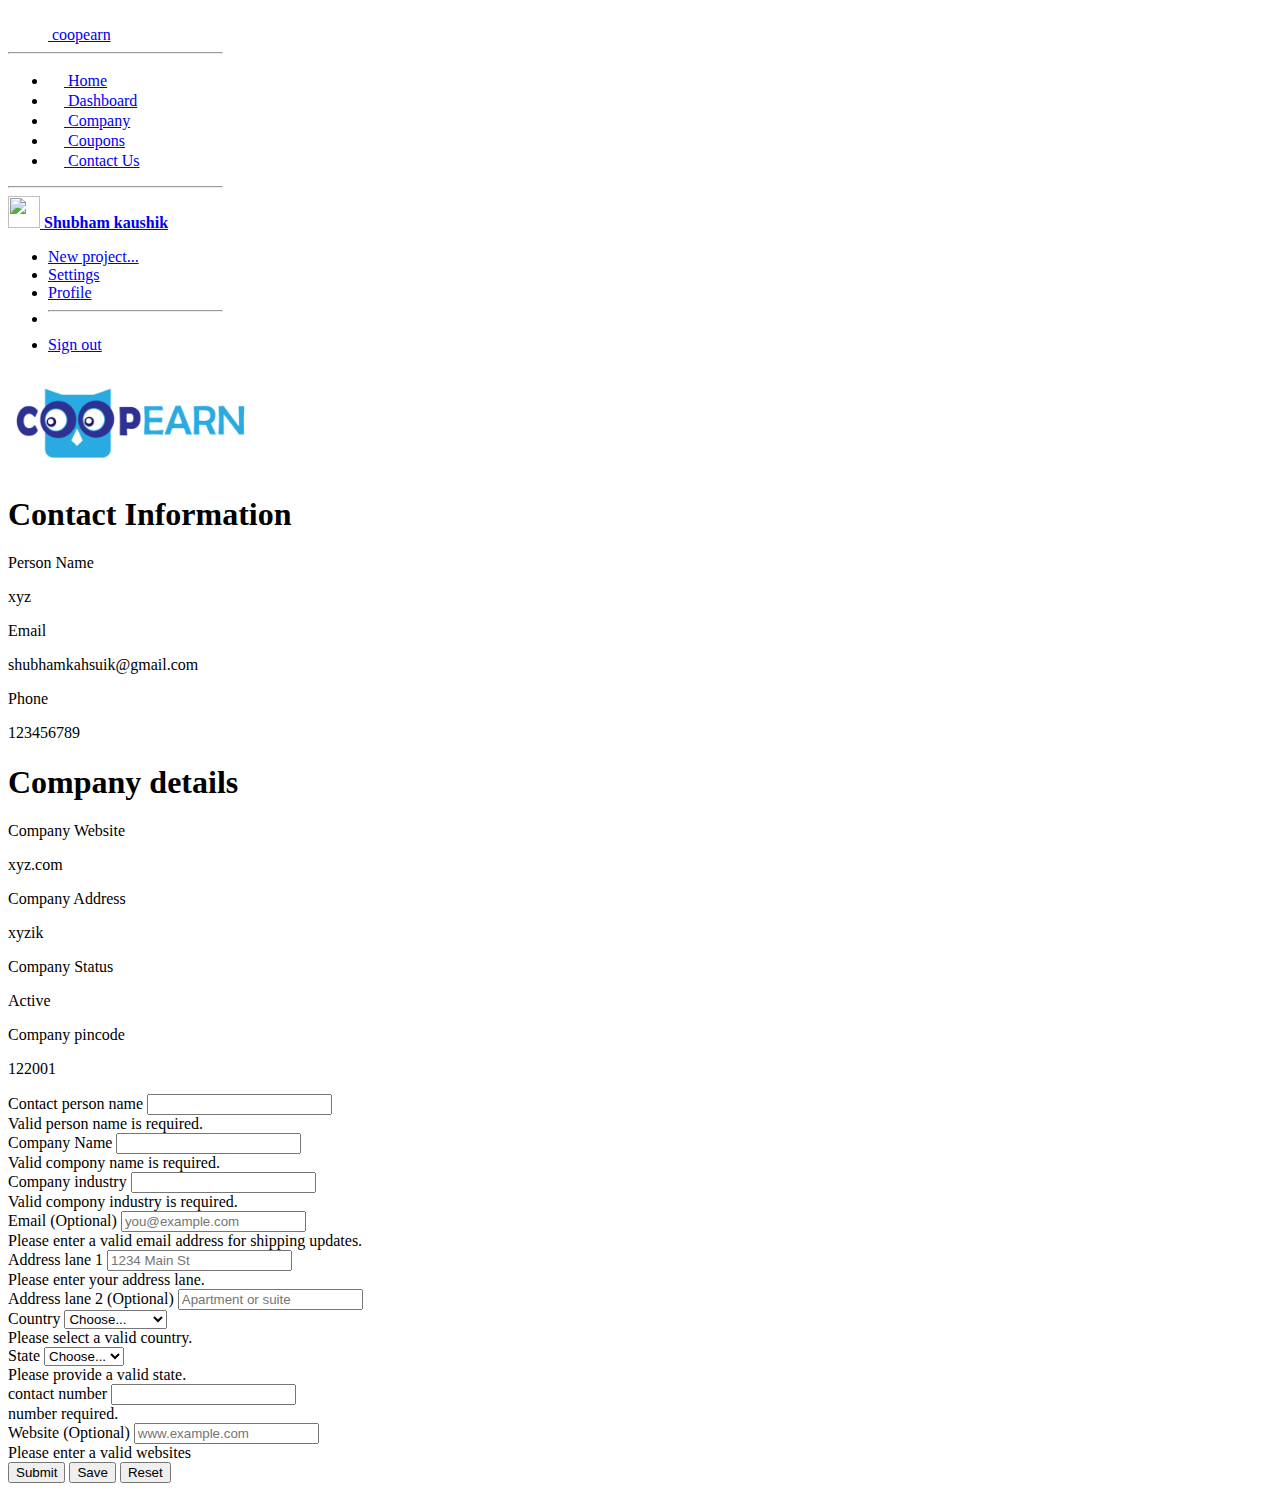
==== project page/client.html @ de3f36fb "first" ====
<!doctype html>
<html lang="en">

<head>
  <!-- Required meta tags -->
  <meta charset="utf-8">
  <meta name="viewport" content="width=device-width, initial-scale=1">

  <!-- Bootstrap CSS -->
  <link href="https://cdn.jsdelivr.net/npm/bootstrap@5.0.2/dist/css/bootstrap.min.css" rel="stylesheet"
    integrity="sha384-EVSTQN3/azprG1Anm3QDgpJLIm9Nao0Yz1ztcQTwFspd3yD65VohhpuuCOmLASjC" crossorigin="anonymous">

  <title>document</title>
</head>

<body>


  <!-- Optional JavaScript; choose one of the two! -->

  <!-- Option 1: Bootstrap Bundle with Popper -->
  <script src="https://cdn.jsdelivr.net/npm/bootstrap@5.0.2/dist/js/bootstrap.bundle.min.js"
    integrity="sha384-MrcW6ZMFYlzcLA8Nl+NtUVF0sA7MsXsP1UyJoMp4YLEuNSfAP+JcXn/tWtIaxVXM"
    crossorigin="anonymous"></script>

  <!-- Option 2: Separate Popper and Bootstrap JS -->
  <!--
    <script src="https://cdn.jsdelivr.net/npm/@popperjs/core@2.9.2/dist/umd/popper.min.js" integrity="sha384-IQsoLXl5PILFhosVNubq5LC7Qb9DXgDA9i+tQ8Zj3iwWAwPtgFTxbJ8NT4GN1R8p" crossorigin="anonymous"></script>
    <script src="https://cdn.jsdelivr.net/npm/bootstrap@5.0.2/dist/js/bootstrap.min.js" integrity="sha384-cVKIPhGWiC2Al4u+LWgxfKTRIcfu0JTxR+EQDz/bgldoEyl4H0zUF0QKbrJ0EcQF" crossorigin="anonymous"></script>
    -->
  <div class=" d-flex flex-row">
    <div id="nnav" class=" h-100% d-flex flex-column flex-shrink-0 p-3 text-white bg-dark" style="width: 17%;">
      <a href="/" class="d-flex align-items-center mb-3 mb-md-0 me-md-auto text-white text-decoration-none">
        <svg class="bi me-2" width="40" height="32">
          <use xlink:href="#bootstrap"></use>
        </svg>
        <span class="fs-4">coopearn</span>
      </a>
      <hr>
      <ul class="nav nav-pills flex-column mb-auto">
        <li class="nav-item">
          <a href="#" class="nav-link active" aria-current="page">
            <svg class="bi me-2" width="16" height="16">
              <use xlink:href="#home"></use>
            </svg>
            Home
          </a>
        </li>
        <li>
          <a href="#" class="nav-link text-white">
            <svg class="bi me-2" width="16" height="16">
              <use xlink:href="#speedometer2"></use>
            </svg>
            Dashboard
          </a>
        </li>
        <li>
          <a href="#" class="nav-link text-white">
            <svg class="bi me-2" width="16" height="16">
              <use xlink:href="#table"></use>
            </svg>
            Company
          </a>
        </li>
        <li>
          <a href="#" class="nav-link text-white">
            <svg class="bi me-2" width="16" height="16">
              <use xlink:href="#grid"></use>
            </svg>
            Coupons
          </a>
        </li>
        <li>
          <a href="#" class="nav-link text-white">
            <svg class="bi me-2" width="16" height="16">
              <use xlink:href="#people-circle"></use>
            </svg>
            Contact Us
          </a>
        </li>
      </ul>
      <hr>
      <div class="dropdown">
        <a href="#" class="d-flex align-items-center text-white text-decoration-none dropdown-toggle" id="dropdownUser1"
          data-bs-toggle="dropdown" aria-expanded="false">
          <img src="https://github.com/mdo.png" alt="" width="32" height="32" class="rounded-circle me-2">
          <strong>Shubham kaushik</strong>
        </a>
        <ul class="dropdown-menu dropdown-menu-dark text-small shadow" aria-labelledby="dropdownUser1">
          <li><a class="dropdown-item" href="#">New project...</a></li>
          <li><a class="dropdown-item" href="#">Settings</a></li>
          <li><a class="dropdown-item" href="#">Profile</a></li>
          <li>
            <hr class="dropdown-divider">
          </li>
          <li><a class="dropdown-item" href="#">Sign out</a></li>
        </ul>
      </div>

    </div>
    <div class="text-center" style="width: 100%;">
      <img src="Screenshot 2021-12-04 110914.png" class="rounded h-auto" style="width: 20%;" alt="...">
      <div class="d-flex justify-content-center ">
        <div class=" mt-4 mb-3 progress" style="width: 50%">
          <div class="progress-bar progress-bar-striped progress-bar-animated" role="progressbar" style="width:75% ;"
            aria-valuenow="75" aria-valuemin="0" aria-valuemax="100"></div>
        </div>
      </div>
      <h1 class="  my-3"> Contact Information</h1>
      <div class="d-flex flex-row justify-content-center ">

        <div class="d-flex flex-row mt-3 mx-3">
          <p class="mx-4 fw-bolder">Person Name</p>
          <p class="mx-2">xyz</p>

        </div>
        <div class="d-flex flex-row mt-3 mx-3">
          <p class="mx-4 fw-bolder">Email</p>
          <p class="mx-2">shubhamkahsuik@gmail.com</p>

        </div>
        <div class="d-flex flex-row mt-3 mx-3">
          <p class="mx-4 fw-bolder">Phone</p>
          <p class="mx-2">123456789</p>

        </div>
      </div>
      <h1 class="  my-3"> Company details</h1>
      <div class="d-flex flex-row justify-content-center ">

        <div class="d-flex flex-row mt-3  mx-2">
          <p class="mx-3 fw-bolder">Company Website</p>
          <p class="mx-2">xyz.com</p>

        </div>
        <div class="d-flex flex-row mt-3 mx-2">
          <p class="mx-3 fw-bolder">Company Address</p>
          <p class="mx-2">xyzik</p>

        </div>
        <div class="d-flex flex-row mt-3 mx-2">
          <p class="mx-3 fw-bolder">Company Status</p>
          <p class="mx-2">Active</p>

        </div>
        <div class="d-flex flex-row mt-3 mx-2">
          <p class="mx-3 fw-bolder">Company pincode</p>
          <p class="mx-2">122001</p>

        </div>
      </div>
      <div class="border border-5 border-secondary my-4"></div>
      <div class="d-flex justify-content-center">
        <div class="row g-2 " style="width:50%;">
          <div class="col-sm-6">
            <label for="" class="form-label">Contact person name</label>
            <input type="text" class="form-control" id="contact name" placeholder="" value="" required="">
            <div class="invalid-feedback">
              Valid person  name is required.
            </div>
          </div>

          <div class="col-sm-6">
            <label for="Company Name" class="form-label">Company Name</label>
            <input type="text" class="form-control" id="Company Name" placeholder="" value="" required="">
            <div class="invalid-feedback">
              Valid compony name is required.
            </div>
          </div>

          <div class="col-12">
            <label for="Company industry" class="form-label">Company industry</label>
            <input type="text" class="form-control" id="Company industry" placeholder="" value="" required="">
            <div class="invalid-feedback">
              Valid compony industry is required.
            </div>
          </div>

          <div class="col-12">
            <label for="email" class="form-label">Email <span class="text-muted">(Optional)</span></label>
            <input type="email" class="form-control" id="email" placeholder="you@example.com">
            <div class="invalid-feedback">
              Please enter a valid email address for shipping updates.
            </div>
          </div>

          <div class="col-12">
            <label for="address" class="form-label">Address lane 1</label>
            <input type="text" class="form-control" id="address" placeholder="1234 Main St" required="">
            <div class="invalid-feedback">
              Please enter your  address lane.
            </div>
          </div>

          <div class="col-12">
            <label for="address2" class="form-label">Address lane 2 <span class="text-muted">(Optional)</span></label>
            <input type="text" class="form-control" id="address2" placeholder="Apartment or suite">
          </div>

          <div class="col-md-5">
            <label for="country" class="form-label">Country</label>
            <select class="form-select" id="country" required="">
              <option value="">Choose...</option>
              <option>United States</option>
            </select>
            <div class="invalid-feedback">
              Please select a valid country.
            </div>
          </div>

          <div class="col-md-4">
            <label for="state" class="form-label">State</label>
            <select class="form-select" id="state" required="">
              <option value="">Choose...</option>
              <option>California</option>
            </select>
            <div class="invalid-feedback">
              Please provide a valid state.
            </div>
          </div>

          <div class="col-md-3">
            <label for="zip" class="form-label">contact number </label>
            <input type="number" class="form-control" id="zip" placeholder="" required="">
            <div class="invalid-feedback">
              number required.
            </div>
          </div>
          <div class="col-12">
            <label for="website" class="form-label">Website <span class="text-muted">(Optional)</span></label>
            <input type="websites" class="form-control" id="website" placeholder="www.example.com">
            <div class="invalid-feedback">
              Please enter a valid websites
            </div>
          </div>
        </div>
        
      </div>
      <div class="d-flex justify-content-center" style="width: 100%" >
        <div class="btn-group d-flex flex-row m-5 " role="group" aria-label="Basic outlined example" style="width: 20%;">
          <button onclick="hide()" id="butt" type="button" class="btn btn-outline-primary rounded  mx-2">Submit</button>
          <button type="button" class="btn btn-outline-primary rounded mx-2">Save</button>
          <button   type="button" class="btn btn-outline-primary rounded mx-2">Reset</button>
        </div>
      </div>
      </div>
     
      </div>
      <script>
        function hide() {
          let butt=document.getElementById('butt');
        let nnav=document.getElementById('nnav');
        if(nnav.style.display!='none')
        {
          nnav.style.display='none';
        }
        else
        {
          nnav.style.display='block';
        }
        }



      </script>
      


</body>


</html>
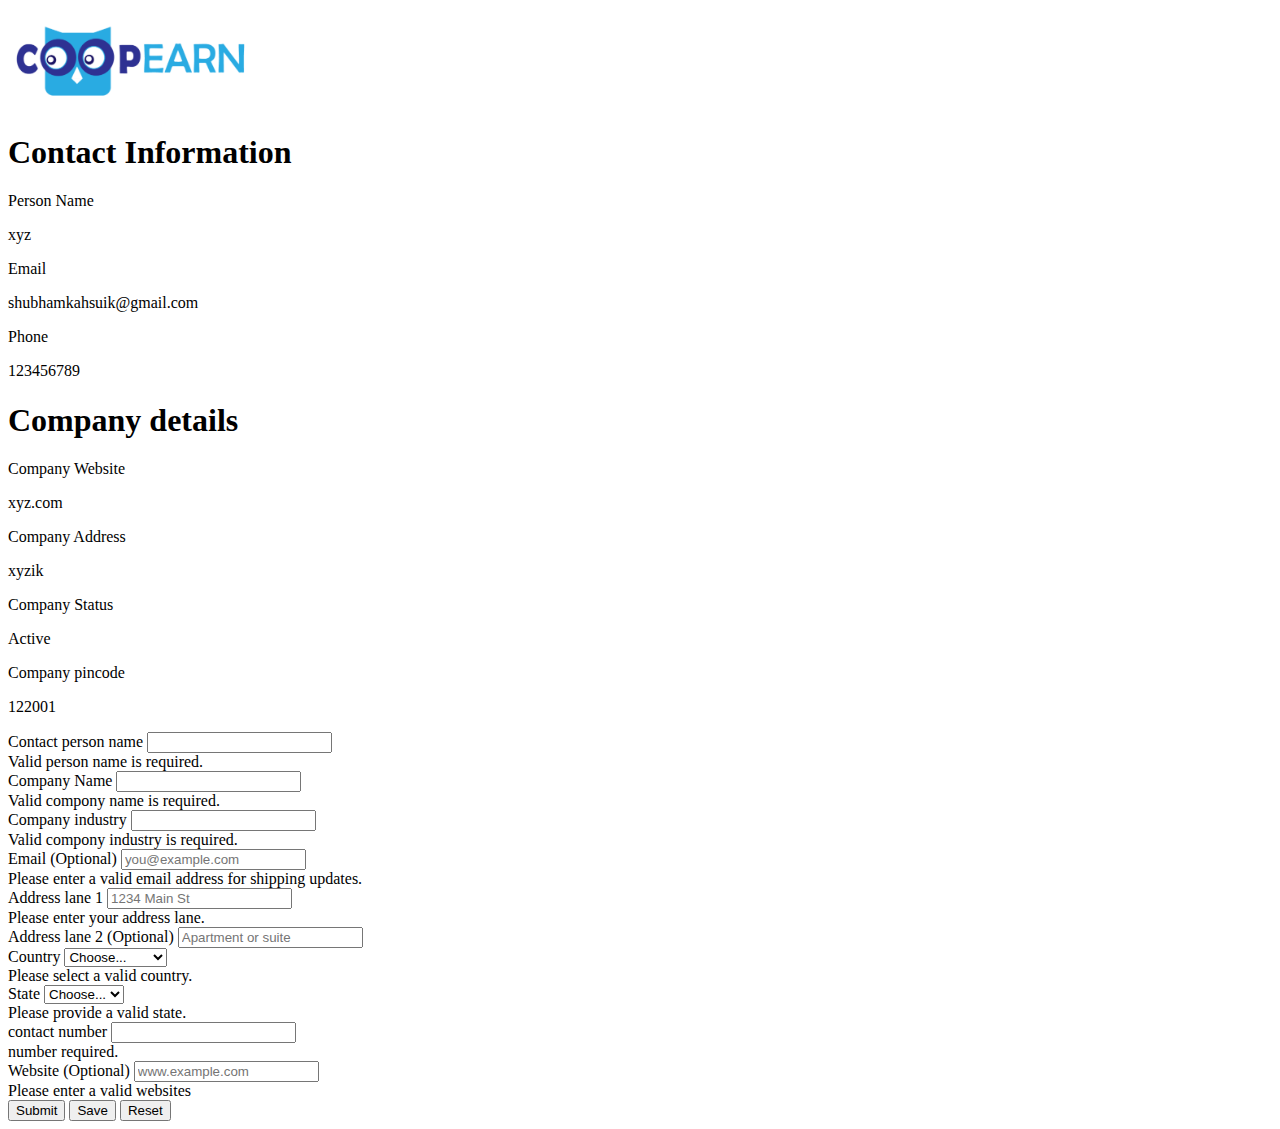
==== commit e156a516: "secound" ====
--- a/project page/client.html
+++ b/project page/client.html
@@ -29,75 +29,7 @@
     <script src="https://cdn.jsdelivr.net/npm/bootstrap@5.0.2/dist/js/bootstrap.min.js" integrity="sha384-cVKIPhGWiC2Al4u+LWgxfKTRIcfu0JTxR+EQDz/bgldoEyl4H0zUF0QKbrJ0EcQF" crossorigin="anonymous"></script>
     -->
   <div class=" d-flex flex-row">
-    <div id="nnav" class=" h-100% d-flex flex-column flex-shrink-0 p-3 text-white bg-dark" style="width: 17%;">
-      <a href="/" class="d-flex align-items-center mb-3 mb-md-0 me-md-auto text-white text-decoration-none">
-        <svg class="bi me-2" width="40" height="32">
-          <use xlink:href="#bootstrap"></use>
-        </svg>
-        <span class="fs-4">coopearn</span>
-      </a>
-      <hr>
-      <ul class="nav nav-pills flex-column mb-auto">
-        <li class="nav-item">
-          <a href="#" class="nav-link active" aria-current="page">
-            <svg class="bi me-2" width="16" height="16">
-              <use xlink:href="#home"></use>
-            </svg>
-            Home
-          </a>
-        </li>
-        <li>
-          <a href="#" class="nav-link text-white">
-            <svg class="bi me-2" width="16" height="16">
-              <use xlink:href="#speedometer2"></use>
-            </svg>
-            Dashboard
-          </a>
-        </li>
-        <li>
-          <a href="#" class="nav-link text-white">
-            <svg class="bi me-2" width="16" height="16">
-              <use xlink:href="#table"></use>
-            </svg>
-            Company
-          </a>
-        </li>
-        <li>
-          <a href="#" class="nav-link text-white">
-            <svg class="bi me-2" width="16" height="16">
-              <use xlink:href="#grid"></use>
-            </svg>
-            Coupons
-          </a>
-        </li>
-        <li>
-          <a href="#" class="nav-link text-white">
-            <svg class="bi me-2" width="16" height="16">
-              <use xlink:href="#people-circle"></use>
-            </svg>
-            Contact Us
-          </a>
-        </li>
-      </ul>
-      <hr>
-      <div class="dropdown">
-        <a href="#" class="d-flex align-items-center text-white text-decoration-none dropdown-toggle" id="dropdownUser1"
-          data-bs-toggle="dropdown" aria-expanded="false">
-          <img src="https://github.com/mdo.png" alt="" width="32" height="32" class="rounded-circle me-2">
-          <strong>Shubham kaushik</strong>
-        </a>
-        <ul class="dropdown-menu dropdown-menu-dark text-small shadow" aria-labelledby="dropdownUser1">
-          <li><a class="dropdown-item" href="#">New project...</a></li>
-          <li><a class="dropdown-item" href="#">Settings</a></li>
-          <li><a class="dropdown-item" href="#">Profile</a></li>
-          <li>
-            <hr class="dropdown-divider">
-          </li>
-          <li><a class="dropdown-item" href="#">Sign out</a></li>
-        </ul>
-      </div>
-
-    </div>
+    
     <div class="text-center" style="width: 100%;">
       <img src="Screenshot 2021-12-04 110914.png" class="rounded h-auto" style="width: 20%;" alt="...">
       <div class="d-flex justify-content-center ">
